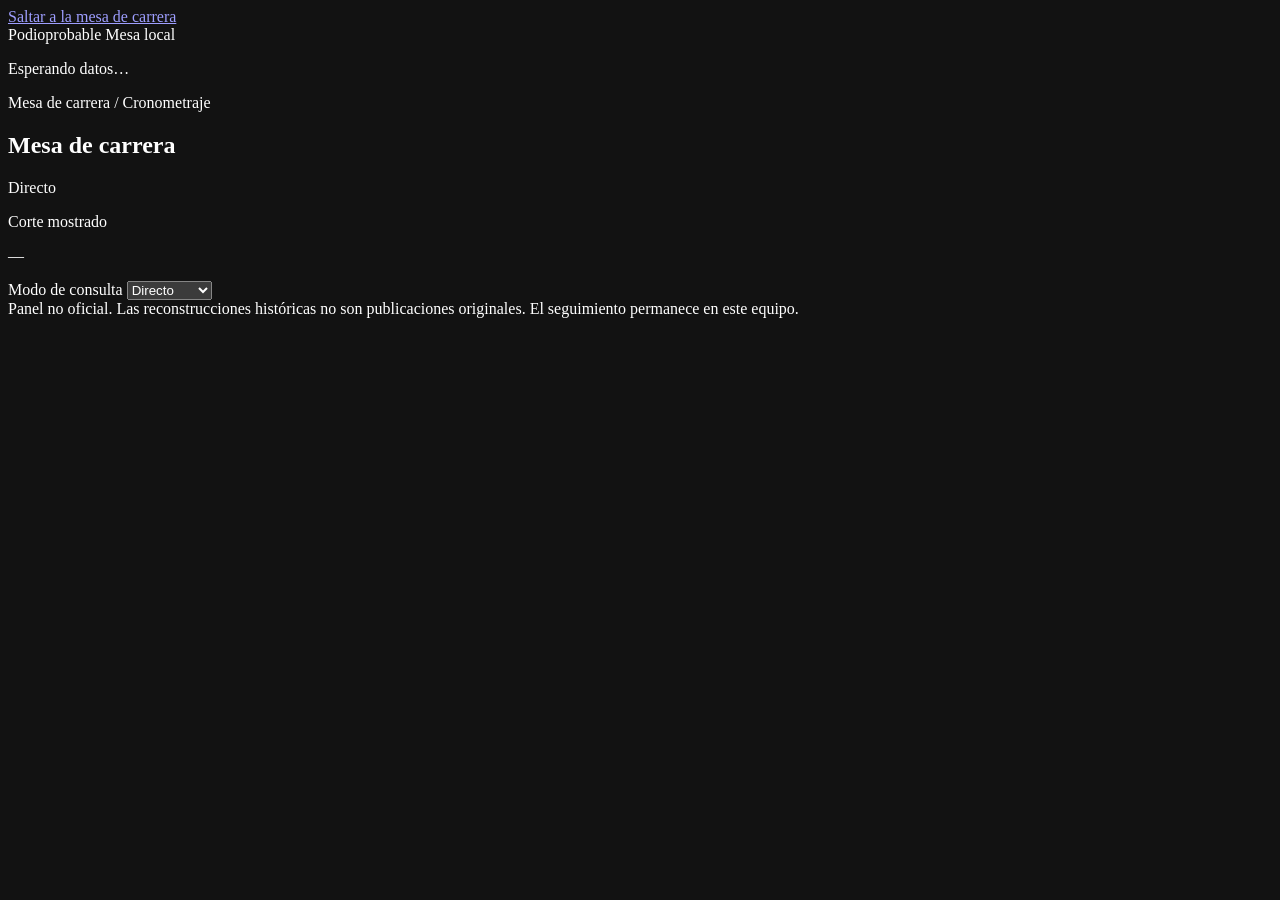
==== local-panel/index.html @ dd527bbe "feat: separate pre-race Pages from local race control - Keep Pages pre-race-only and validate the de" ====
<!doctype html>
<html lang="es">
<head>
  <meta charset="utf-8">
  <meta name="viewport" content="width=device-width, initial-scale=1">
  <meta name="color-scheme" content="dark">
  <title>Mesa de carrera · Podio probable</title>
  <link rel="stylesheet" href="/shared/styles.css">
  <link rel="stylesheet" href="/styles.css">
  <script src="/vendor/plotly-basic.min.js" defer></script>
  <script src="/app.js" defer></script>
</head>
<body>
  <a class="skip-link" href="#race-desk">Saltar a la mesa de carrera</a>
  <header class="masthead">
    <div class="shell local-masthead">
      <div class="wordmark"><span class="wordmark-mark" aria-hidden="true"></span>Podio<span>probable</span> <span class="badge">Mesa local</span></div>
      <p id="live-status" role="status">Esperando datos…</p>
    </div>
  </header>
  <main id="race-desk" class="shell">
    <section class="race-header" aria-labelledby="event-name">
      <div>
        <p class="eyebrow">Mesa de carrera / Cronometraje</p>
        <h1 id="event-name">Mesa de carrera</h1>
        <div class="race-badges">
          <span id="mode" class="badge">Directo</span>
          <span id="origin" class="badge" hidden></span>
          <span id="freshness" class="badge" hidden></span>
        </div>
      </div>
      <div class="race-controls">
        <p class="micro">Corte mostrado</p>
        <p id="race-lap">—</p>
        <label for="mode-select">Modo de consulta</label>
        <select id="mode-select">
          <option value="live">Directo</option>
          <option value="replay">Repetición</option>
        </select>
      </div>
    </section>

    <div id="notice" class="panel race-notice" role="status" hidden>
      <p id="notice-text"></p>
      <button id="retry" class="button" type="button" hidden>Reintentar</button>
    </div>

    <div id="analysis-panel" class="race-grid" hidden>
      <section class="panel timing-tower" aria-labelledby="ranking-title">
        <p class="eyebrow">01 / Torre de probabilidades</p>
        <h2 id="ranking-title">Pilotos</h2>
        <div class="table-scroll">
          <table id="ranking" aria-label="Clasificación por probabilidades">
            <thead>
              <tr>
                <th scope="col">#</th>
                <th scope="col">Piloto</th>
                <th scope="col"><button class="button" type="button" data-metric="first" aria-label="Ordenar por probabilidad de terminar primero">1.º</button></th>
                <th scope="col"><button class="button" type="button" data-metric="second" aria-label="Ordenar por probabilidad de terminar segundo">2.º</button></th>
                <th scope="col"><button class="button" type="button" data-metric="third" aria-label="Ordenar por probabilidad de terminar tercero">3.º</button></th>
                <th scope="col" aria-sort="descending"><button class="button" type="button" data-metric="podium" aria-label="Ordenar por probabilidad de podio">Podio</button></th>
              </tr>
            </thead>
            <tbody id="ranking-body"></tbody>
          </table>
        </div>
      </section>
      <div class="race-analysis">
        <section id="timeline-panel" class="panel" aria-labelledby="timeline-title">
          <div class="race-row">
            <div><p class="eyebrow">02 / Ventana de predicción</p><h2 id="timeline-title">Cronología</h2></div>
            <p id="playback-status" class="muted"></p>
          </div>
          <div class="race-row">
            <label for="timeline" id="checkpoint"></label>
            <span id="checkpoint-count" class="muted"></span>
          </div>
          <input id="timeline" type="range" min="0" max="0" value="0" step="1">
          <div class="race-transport">
            <button id="previous" class="button" type="button">Anterior</button>
            <button id="play" class="button primary" type="button">Reproducir</button>
            <button id="pause" class="button" type="button">Pausar</button>
            <button id="next" class="button" type="button">Siguiente</button>
            <button id="follow" class="button" type="button" aria-pressed="false">Seguir actualizaciones</button>
          </div>
          <dl class="race-metadata">
            <div><dt>Corte del modelo</dt><dd id="cutoff"></dd></div>
            <div><dt>Publicación</dt><dd id="published"></dd></div>
            <div><dt>Versión del modelo</dt><dd id="version"></dd></div>
          </dl>
        </section>
        <section class="panel" aria-labelledby="chart-title">
          <div class="race-row">
            <div><p class="eyebrow">03 / Hasta el corte seleccionado</p><h2 id="chart-title">Evolución por vuelta</h2></div>
            <div><label for="driver-select">Piloto de la gráfica</label><select id="driver-select"></select></div>
          </div>
          <p id="chart-empty" class="muted" hidden>No hay vueltas de carrera registradas para este piloto hasta este corte.</p>
          <div id="chart" role="group" aria-labelledby="chart-title" hidden></div>
          <ul id="chart-legend" aria-label="Probabilidades en la última vuelta del piloto"></ul>
          <p class="muted chart-note">Los huecos indican vueltas sin corte registrado.</p>
        </section>
        <section class="panel" aria-labelledby="podium-title">
          <p class="eyebrow">04 / Predicción conjunta</p>
          <h2 id="podium-title">Podio ordenado más probable</h2>
          <ol id="podium"></ol>
          <p>Probabilidad de esos tres pilotos en ese orden: <strong id="joint-probability"></strong></p>
        </section>
      </div>
    </div>

    <dl id="publication" class="panel race-metadata" hidden>
      <div><dt>Fuente de los datos</dt><dd id="source"></dd></div>
      <div><dt>Última actualización del documento</dt><dd id="updated"></dd></div>
    </dl>
    <footer class="site-footer">Panel no oficial. Las reconstrucciones históricas no son publicaciones originales. El seguimiento permanece en este equipo.</footer>
  </main>
</body>
</html>
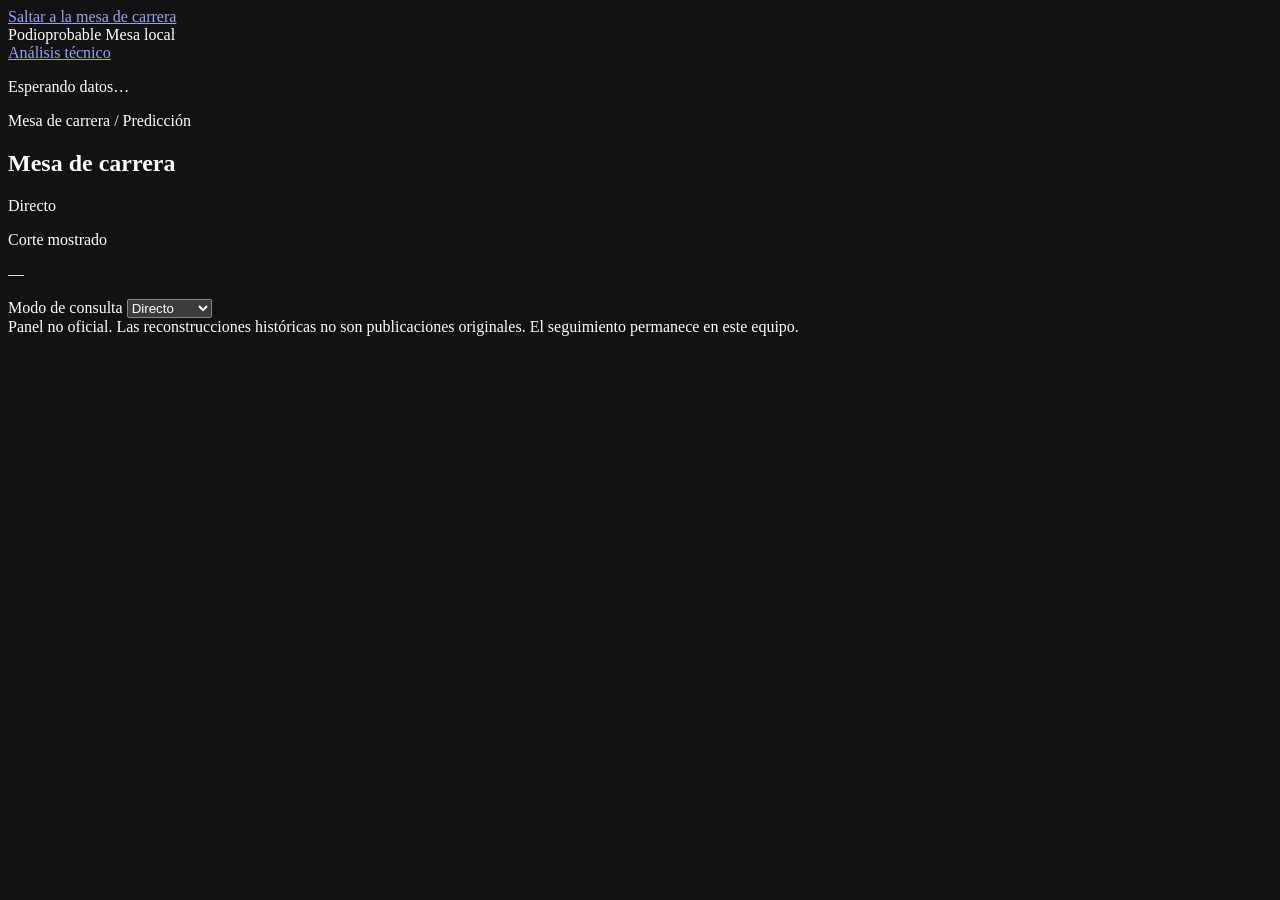
==== commit 39b2d4f1: "feat: publish model lab and local 3D circuits - Serve the same aggregate analysis in Pages and the l" ====
--- a/local-panel/index.html
+++ b/local-panel/index.html
@@ -5,9 +5,10 @@
   <meta name="viewport" content="width=device-width, initial-scale=1">
   <meta name="color-scheme" content="dark">
   <title>Mesa de carrera · Podio probable</title>
-  <link rel="stylesheet" href="/shared/styles.css">
   <link rel="stylesheet" href="/styles.css">
+  <link rel="stylesheet" href="/race.css">
   <script src="/vendor/plotly-basic.min.js" defer></script>
+  <script src="/circuit-map.js" defer></script>
   <script src="/app.js" defer></script>
 </head>
 <body>
@@ -15,13 +16,14 @@
   <header class="masthead">
     <div class="shell local-masthead">
       <div class="wordmark"><span class="wordmark-mark" aria-hidden="true"></span>Podio<span>probable</span> <span class="badge">Mesa local</span></div>
+      <nav aria-label="Mesa local"><a href="./analysis.html">Análisis técnico</a></nav>
       <p id="live-status" role="status">Esperando datos…</p>
     </div>
   </header>
   <main id="race-desk" class="shell">
     <section class="race-header" aria-labelledby="event-name">
       <div>
-        <p class="eyebrow">Mesa de carrera / Cronometraje</p>
+        <p class="eyebrow">Mesa de carrera / Predicción</p>
         <h1 id="event-name">Mesa de carrera</h1>
         <div class="race-badges">
           <span id="mode" class="badge">Directo</span>
@@ -46,8 +48,33 @@
     </div>
 
     <div id="analysis-panel" class="race-grid" hidden>
-      <section class="panel timing-tower" aria-labelledby="ranking-title">
-        <p class="eyebrow">01 / Torre de probabilidades</p>
+      <section id="circuit-panel" class="panel circuit-panel" aria-labelledby="circuit-title" data-view="unavailable">
+        <div class="race-row">
+          <div><p class="eyebrow">01 / Trazado</p><h2 id="circuit-title">Circuito</h2></div>
+          <p id="circuit-cut" class="badge cut-badge">Sin corte</p>
+        </div>
+        <div id="circuit-stage" class="circuit-stage">
+          <canvas id="circuit-3d" role="img" aria-label="Vista orbital del circuito" hidden></canvas>
+          <svg id="circuit-2d" role="img" aria-label="Vista cenital con norte arriba" hidden>
+            <path id="circuit-line"></path>
+          </svg>
+          <p id="circuit-empty" role="status">Buscando trazado local…</p>
+          <p id="circuit-mode" class="micro" hidden></p>
+        </div>
+        <div id="circuit-controls" class="race-transport circuit-controls" aria-label="Controles del mapa" role="group" hidden>
+          <button id="circuit-orbit" class="button" type="button" aria-pressed="false">Órbita 3D</button>
+          <button id="circuit-top" class="button" type="button" aria-pressed="false">Cenital 2D</button>
+          <button id="circuit-turn" class="button" type="button" aria-label="Girar mapa">Girar</button>
+          <button id="circuit-zoom-out" class="button" type="button" aria-label="Alejar mapa">−</button>
+          <button id="circuit-zoom-in" class="button" type="button" aria-label="Acercar mapa">+</button>
+          <button id="circuit-reset" class="button" type="button">Centrar</button>
+          <button id="circuit-expand" class="button" type="button" aria-expanded="false" aria-controls="circuit-stage">Ampliar mapa</button>
+        </div>
+        <p id="circuit-status" class="muted chart-note">Trazado de referencia; sin posiciones de autos.</p>
+        <p id="circuit-credit" class="muted chart-note" hidden><a href="https://www.openstreetmap.org/copyright">© colaboradores de OpenStreetMap</a> · <a href="https://opendatacommons.org/licenses/odbl/1-0/">ODbL 1.0</a> · <a id="circuit-source">Trazado fuente</a></p>
+      </section>
+      <section id="timing-tower" class="panel timing-tower" aria-labelledby="ranking-title">
+        <p class="eyebrow">02 / Torre de probabilidades</p>
         <h2 id="ranking-title">Pilotos</h2>
         <div class="table-scroll">
           <table id="ranking" aria-label="Clasificación por probabilidades">
@@ -65,48 +92,47 @@
           </table>
         </div>
       </section>
-      <div class="race-analysis">
-        <section id="timeline-panel" class="panel" aria-labelledby="timeline-title">
-          <div class="race-row">
-            <div><p class="eyebrow">02 / Ventana de predicción</p><h2 id="timeline-title">Cronología</h2></div>
-            <p id="playback-status" class="muted"></p>
-          </div>
-          <div class="race-row">
-            <label for="timeline" id="checkpoint"></label>
-            <span id="checkpoint-count" class="muted"></span>
-          </div>
-          <input id="timeline" type="range" min="0" max="0" value="0" step="1">
-          <div class="race-transport">
-            <button id="previous" class="button" type="button">Anterior</button>
-            <button id="play" class="button primary" type="button">Reproducir</button>
-            <button id="pause" class="button" type="button">Pausar</button>
-            <button id="next" class="button" type="button">Siguiente</button>
-            <button id="follow" class="button" type="button" aria-pressed="false">Seguir actualizaciones</button>
-          </div>
-          <dl class="race-metadata">
-            <div><dt>Corte del modelo</dt><dd id="cutoff"></dd></div>
-            <div><dt>Publicación</dt><dd id="published"></dd></div>
-            <div><dt>Versión del modelo</dt><dd id="version"></dd></div>
-          </dl>
-        </section>
-        <section class="panel" aria-labelledby="chart-title">
-          <div class="race-row">
-            <div><p class="eyebrow">03 / Hasta el corte seleccionado</p><h2 id="chart-title">Evolución por vuelta</h2></div>
-            <div><label for="driver-select">Piloto de la gráfica</label><select id="driver-select"></select></div>
-          </div>
-          <p id="chart-empty" class="muted" hidden>No hay vueltas de carrera registradas para este piloto hasta este corte.</p>
-          <div id="chart" role="group" aria-labelledby="chart-title" hidden></div>
-          <ul id="chart-legend" aria-label="Probabilidades en la última vuelta del piloto"></ul>
-          <p class="muted chart-note">Los huecos indican vueltas sin corte registrado.</p>
-        </section>
-        <section class="panel" aria-labelledby="podium-title">
-          <p class="eyebrow">04 / Predicción conjunta</p>
-          <h2 id="podium-title">Podio ordenado más probable</h2>
-          <ol id="podium"></ol>
-          <p>Probabilidad de esos tres pilotos en ese orden: <strong id="joint-probability"></strong></p>
-        </section>
-      </div>
+      <section id="timeline-panel" class="panel" aria-labelledby="timeline-title">
+        <div class="race-row">
+          <div><p class="eyebrow">03 / Ventana de predicción</p><h2 id="timeline-title">Cronología</h2></div>
+          <p id="playback-status" class="muted"></p>
+        </div>
+        <div class="race-row">
+          <label for="timeline" id="checkpoint"></label>
+          <span id="checkpoint-count" class="muted"></span>
+        </div>
+        <input id="timeline" type="range" min="0" max="0" value="0" step="1">
+        <div class="race-transport">
+          <button id="previous" class="button" type="button">Anterior</button>
+          <button id="play" class="button primary" type="button">Reproducir</button>
+          <button id="pause" class="button" type="button">Pausar</button>
+          <button id="next" class="button" type="button">Siguiente</button>
+          <button id="follow" class="button" type="button" aria-pressed="false">Seguir actualizaciones</button>
+        </div>
+        <dl class="race-metadata">
+          <div><dt>Corte del modelo</dt><dd id="cutoff"></dd></div>
+          <div><dt>Publicación</dt><dd id="published"></dd></div>
+          <div><dt>Versión del modelo</dt><dd id="version"></dd></div>
+        </dl>
+      </section>
+      <section id="probability-panel" class="panel" aria-labelledby="chart-title">
+        <div class="race-row">
+          <div><p class="eyebrow">04 / Hasta el corte seleccionado</p><h2 id="chart-title">Evolución por vuelta</h2></div>
+          <div><label for="driver-select">Piloto de la gráfica</label><select id="driver-select"></select></div>
+        </div>
+        <p id="chart-empty" class="muted" hidden>No hay vueltas de carrera registradas para este piloto hasta este corte.</p>
+        <div id="chart" role="group" aria-labelledby="chart-title" hidden></div>
+        <ul id="chart-legend" aria-label="Probabilidades en la última vuelta del piloto"></ul>
+        <p class="muted chart-note">Los huecos indican vueltas sin corte registrado.</p>
+      </section>
+      <section id="podium-panel" class="panel" aria-labelledby="podium-title">
+        <p class="eyebrow">05 / Predicción conjunta</p>
+        <h2 id="podium-title">Podio ordenado más probable</h2>
+        <ol id="podium"></ol>
+        <p>Probabilidad de esos tres pilotos en ese orden: <strong id="joint-probability"></strong></p>
+      </section>
     </div>
+    <dialog id="circuit-dialog" aria-labelledby="circuit-title"></dialog>
 
     <dl id="publication" class="panel race-metadata" hidden>
       <div><dt>Fuente de los datos</dt><dd id="source"></dd></div>
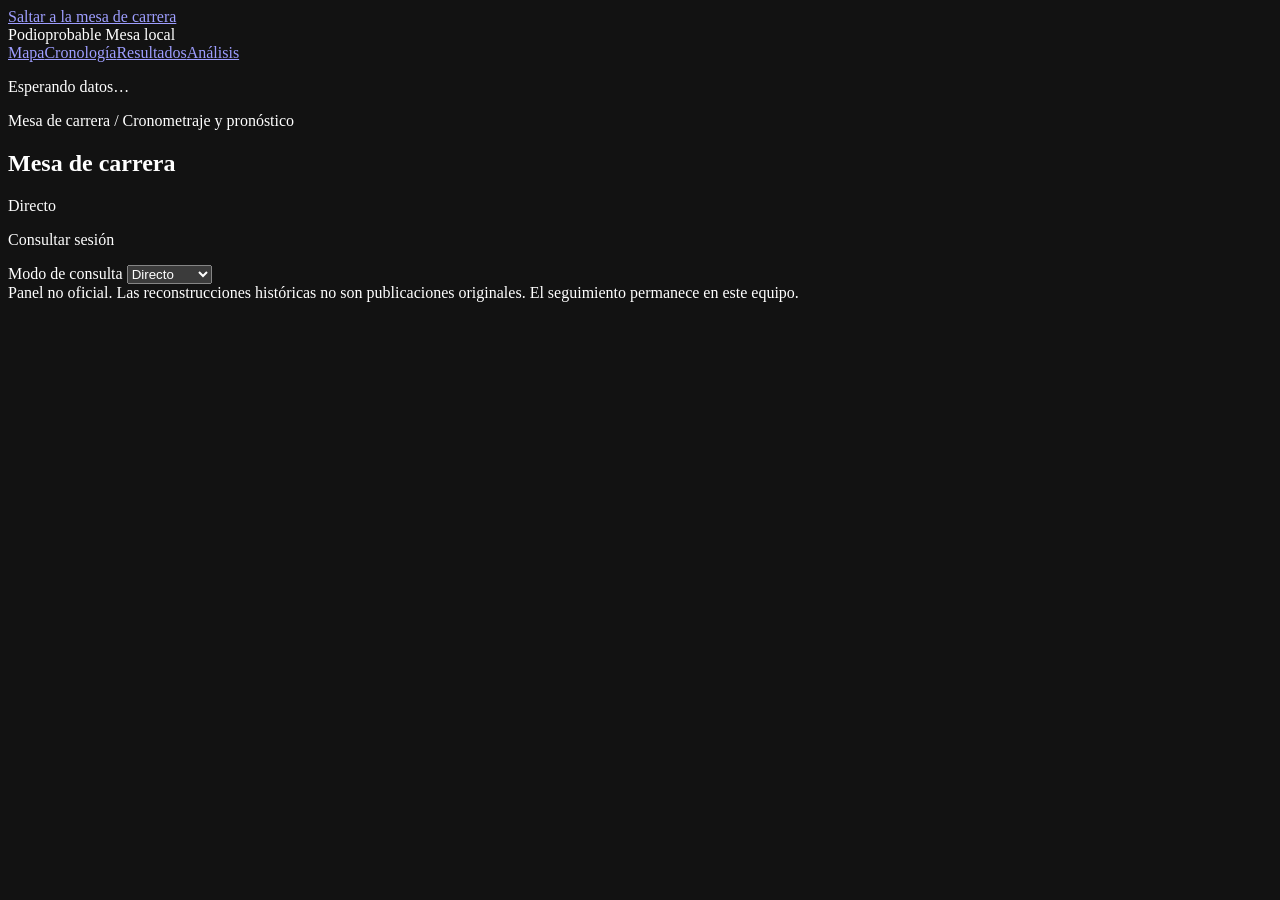
==== commit c53c62a6: "feat: show race positions and score recent podiums - Keep markers and SC/VSC counts causal, apart fr" ====
--- a/local-panel/index.html
+++ b/local-panel/index.html
@@ -7,7 +7,9 @@
   <title>Mesa de carrera · Podio probable</title>
   <link rel="stylesheet" href="/styles.css">
   <link rel="stylesheet" href="/race.css">
+  <link rel="stylesheet" href="/map.css">
   <script src="/vendor/plotly-basic.min.js" defer></script>
+  <script src="/insights.js" defer></script>
   <script src="/circuit-map.js" defer></script>
   <script src="/app.js" defer></script>
 </head>
@@ -16,14 +18,14 @@
   <header class="masthead">
     <div class="shell local-masthead">
       <div class="wordmark"><span class="wordmark-mark" aria-hidden="true"></span>Podio<span>probable</span> <span class="badge">Mesa local</span></div>
-      <nav aria-label="Mesa local"><a href="./analysis.html">Análisis técnico</a></nav>
+      <nav aria-label="Mesa local"><a href="#circuit-panel">Mapa</a><a href="#timeline-panel">Cronología</a><a href="./analysis.html#resultados">Resultados</a><a href="./analysis.html">Análisis</a></nav>
       <p id="live-status" role="status">Esperando datos…</p>
     </div>
   </header>
   <main id="race-desk" class="shell">
     <section class="race-header" aria-labelledby="event-name">
       <div>
-        <p class="eyebrow">Mesa de carrera / Predicción</p>
+        <p class="eyebrow">Mesa de carrera / Cronometraje y pronóstico</p>
         <h1 id="event-name">Mesa de carrera</h1>
         <div class="race-badges">
           <span id="mode" class="badge">Directo</span>
@@ -32,14 +34,19 @@
         </div>
       </div>
       <div class="race-controls">
-        <p class="micro">Corte mostrado</p>
-        <p id="race-lap">—</p>
+        <p class="micro">Consultar sesión</p>
         <label for="mode-select">Modo de consulta</label>
         <select id="mode-select">
           <option value="live">Directo</option>
           <option value="replay">Repetición</option>
         </select>
       </div>
+    </section>
+    <section id="race-facts" class="panel race-facts" aria-label="Distancia y neutralizaciones hasta el corte" hidden>
+      <div class="lap-fact"><span class="micro">Vuelta del líder</span><strong id="race-lap">—</strong><progress id="lap-progress" aria-label="Distancia completada" hidden></progress></div>
+      <div><span class="micro">Safety car · SC</span><strong id="race-sc">—</strong><span class="fact-caption">Salidas a pista</span></div>
+      <div><span class="micro">Virtual · VSC</span><strong id="race-vsc">—</strong><span class="fact-caption">Períodos virtuales</span></div>
+      <p id="fact-note" class="fact-caption"></p>
     </section>
 
     <div id="notice" class="panel race-notice" role="status" hidden>
@@ -70,12 +77,13 @@
           <button id="circuit-reset" class="button" type="button">Centrar</button>
           <button id="circuit-expand" class="button" type="button" aria-expanded="false" aria-controls="circuit-stage">Ampliar mapa</button>
         </div>
-        <p id="circuit-status" class="muted chart-note">Trazado de referencia; sin posiciones de autos.</p>
+        <p id="circuit-status" class="muted chart-note">Esperando cronometraje para ubicar a los pilotos.</p>
         <p id="circuit-credit" class="muted chart-note" hidden><a href="https://www.openstreetmap.org/copyright">© colaboradores de OpenStreetMap</a> · <a href="https://opendatacommons.org/licenses/odbl/1-0/">ODbL 1.0</a> · <a id="circuit-source">Trazado fuente</a></p>
       </section>
       <section id="timing-tower" class="panel timing-tower" aria-labelledby="ranking-title">
         <p class="eyebrow">02 / Torre de probabilidades</p>
-        <h2 id="ranking-title">Pilotos</h2>
+        <h2 id="ranking-title">¿Quién llega al podio?</h2>
+        <p class="muted chart-note">Ordenado por probabilidad, no por posición en pista. Elige un piloto para seguirlo.</p>
         <div class="table-scroll">
           <table id="ranking" aria-label="Clasificación por probabilidades">
             <thead>
@@ -103,6 +111,7 @@
         </div>
         <input id="timeline" type="range" min="0" max="0" value="0" step="1">
         <div class="race-transport">
+          <button id="first-cut" class="button" type="button">Inicio</button>
           <button id="previous" class="button" type="button">Anterior</button>
           <button id="play" class="button primary" type="button">Reproducir</button>
           <button id="pause" class="button" type="button">Pausar</button>
@@ -132,6 +141,7 @@
         <p>Probabilidad de esos tres pilotos en ese orden: <strong id="joint-probability"></strong></p>
       </section>
     </div>
+    <section id="probability-insights" class="insight-grid" aria-label="Distribución y cambios de probabilidad" hidden></section>
     <dialog id="circuit-dialog" aria-labelledby="circuit-title"></dialog>
 
     <dl id="publication" class="panel race-metadata" hidden>
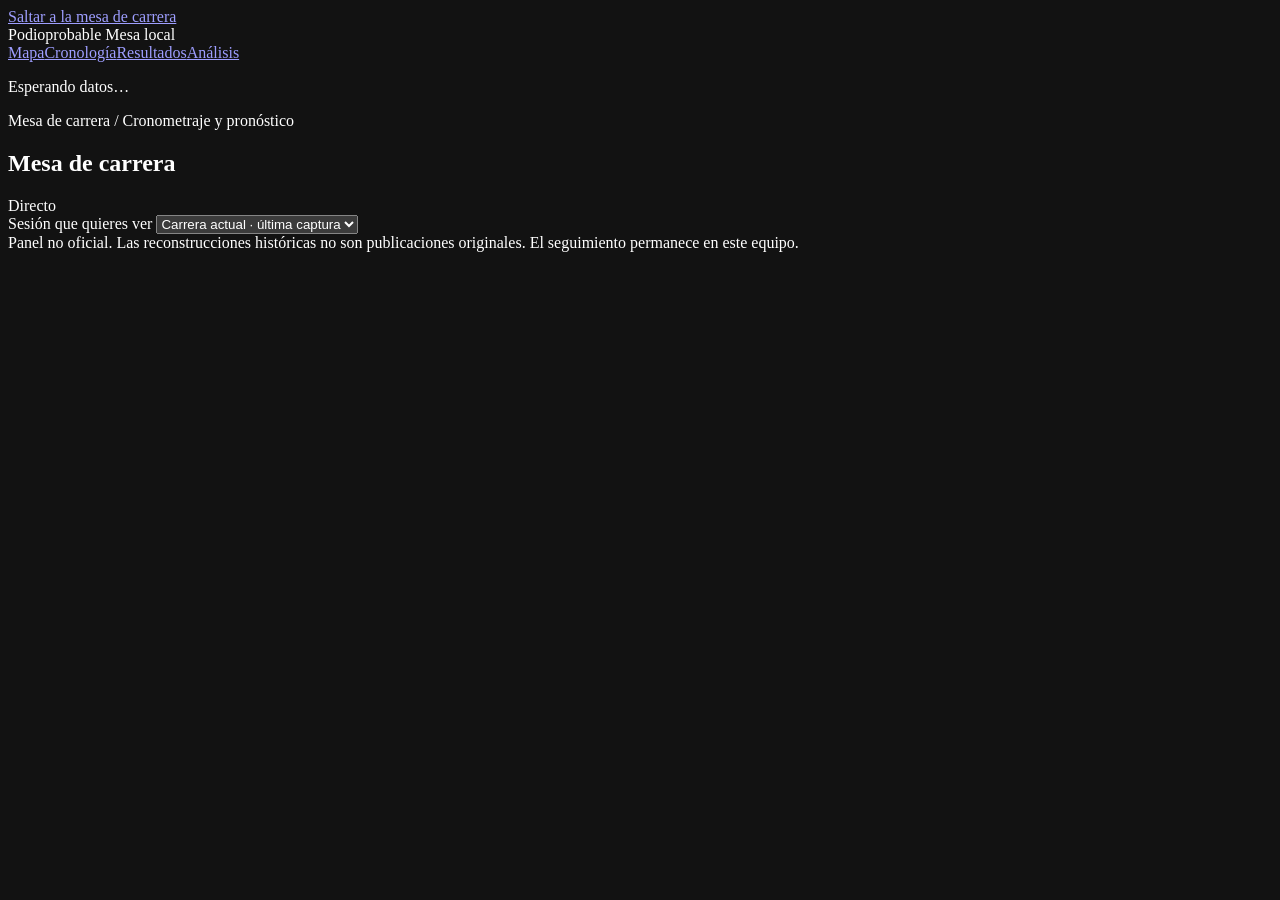
==== commit 463fc8ed: "feat: audit T-30 rankings and open the last race - Rebuild the four candidates at pre-issued clocks," ====
--- a/local-panel/index.html
+++ b/local-panel/index.html
@@ -34,11 +34,10 @@
         </div>
       </div>
       <div class="race-controls">
-        <p class="micro">Consultar sesión</p>
-        <label for="mode-select">Modo de consulta</label>
+        <label for="mode-select">Sesión que quieres ver</label>
         <select id="mode-select">
-          <option value="live">Directo</option>
-          <option value="replay">Repetición</option>
+          <option value="live">Carrera actual · última captura</option>
+          <option value="replay">Backtest · repetición histórica</option>
         </select>
       </div>
     </section>
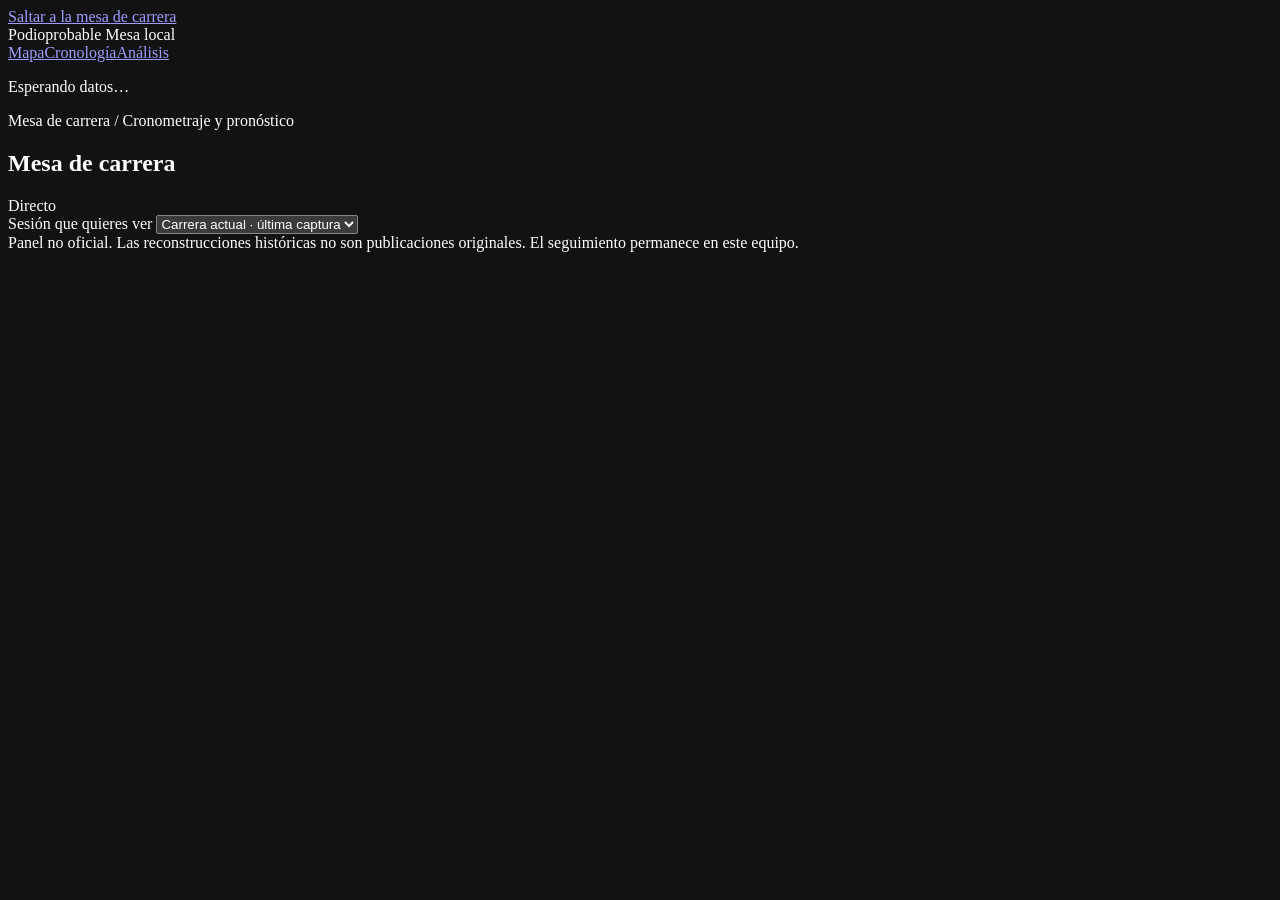
==== commit 5195e9a7: "feat: close races and score driver performance - Require the FIA final before scoring received pre-f" ====
--- a/local-panel/index.html
+++ b/local-panel/index.html
@@ -18,7 +18,7 @@
   <header class="masthead">
     <div class="shell local-masthead">
       <div class="wordmark"><span class="wordmark-mark" aria-hidden="true"></span>Podio<span>probable</span> <span class="badge">Mesa local</span></div>
-      <nav aria-label="Mesa local"><a href="#circuit-panel">Mapa</a><a href="#timeline-panel">Cronología</a><a href="./analysis.html#resultados">Resultados</a><a href="./analysis.html">Análisis</a></nav>
+      <nav aria-label="Mesa local"><a href="#circuit-panel">Mapa</a><a href="#timeline-panel">Cronología</a><a id="finish-link" href="#finish-panel" hidden>Cierre y evaluación</a><a href="./analysis.html">Análisis</a></nav>
       <p id="live-status" role="status">Esperando datos…</p>
     </div>
   </header>
@@ -115,6 +115,7 @@
           <button id="play" class="button primary" type="button">Reproducir</button>
           <button id="pause" class="button" type="button">Pausar</button>
           <button id="next" class="button" type="button">Siguiente</button>
+          <button id="last-cut" class="button" type="button">Último</button>
           <button id="follow" class="button" type="button" aria-pressed="false">Seguir actualizaciones</button>
         </div>
         <dl class="race-metadata">
@@ -140,6 +141,14 @@
         <p>Probabilidad de esos tres pilotos en ese orden: <strong id="joint-probability"></strong></p>
       </section>
     </div>
+    <section id="finish-panel" class="results-section" aria-labelledby="finish-title" tabindex="-1" hidden>
+      <p class="eyebrow"><span class="finish-flag" aria-hidden="true"></span>Bandera a cuadros · Captura cerrada</p>
+      <h2 id="finish-title">Cierre y evaluación</h2>
+      <p class="muted"><span id="finish-clock"></span> El cierre del cronometraje no confirma el podio.</p>
+      <p id="finish-message" class="muted" role="status"></p>
+      <div id="finish-result" aria-live="polite"></div>
+      <p id="finish-source" class="micro result-updated"></p>
+    </section>
     <section id="probability-insights" class="insight-grid" aria-label="Distribución y cambios de probabilidad" hidden></section>
     <dialog id="circuit-dialog" aria-labelledby="circuit-title"></dialog>
 
